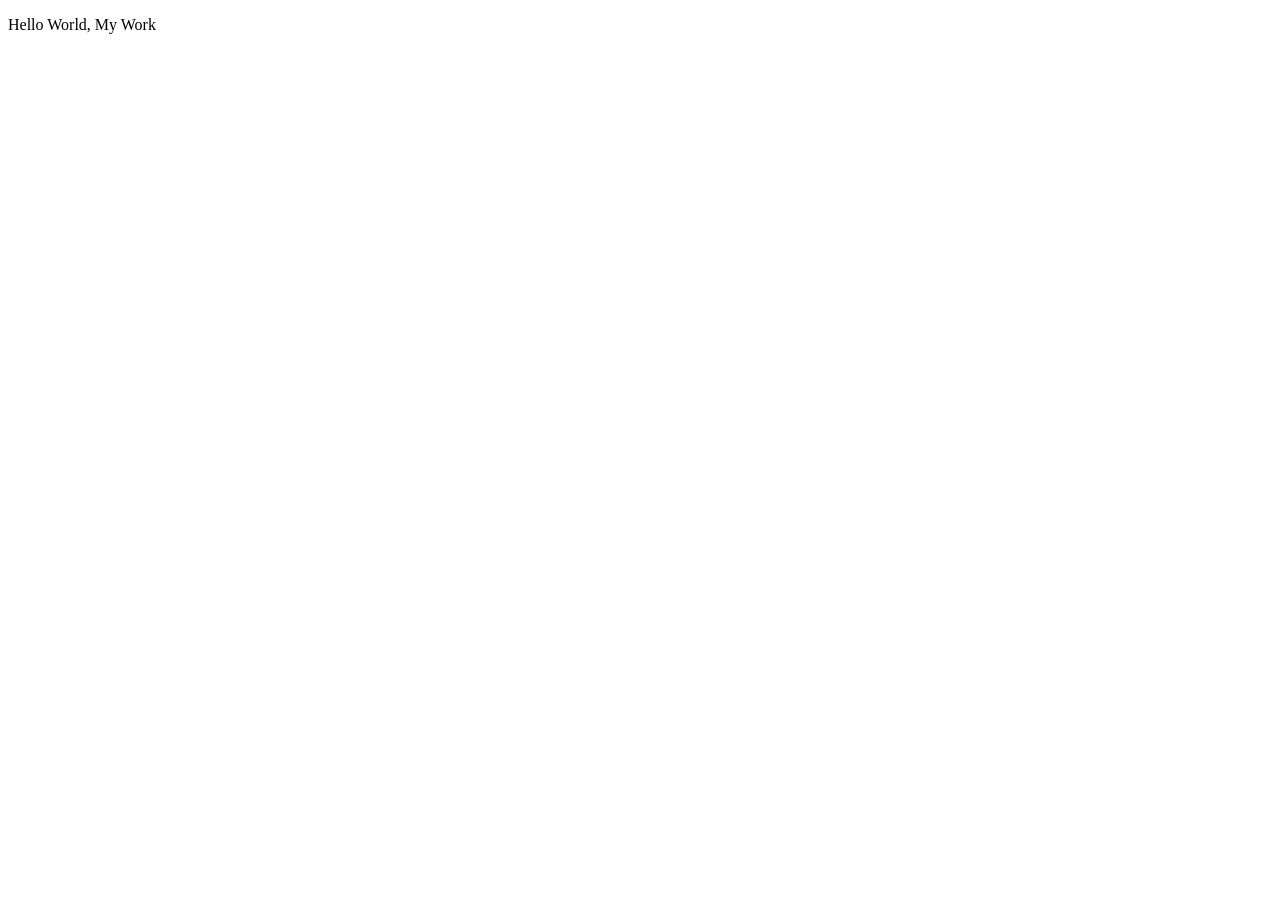
==== my_work/index.html @ dc150c55 "Home page html and folders built" ====
<!DOCTYPE html>
<html lang="en">
<head>
    <meta charset="UTF-8">
    <meta name="viewport" content="width=device-width, initial-scale=1.0">
    <title>Document</title>
</head>
<body>
    <p>Hello World, My Work</p>
</body>
</html>
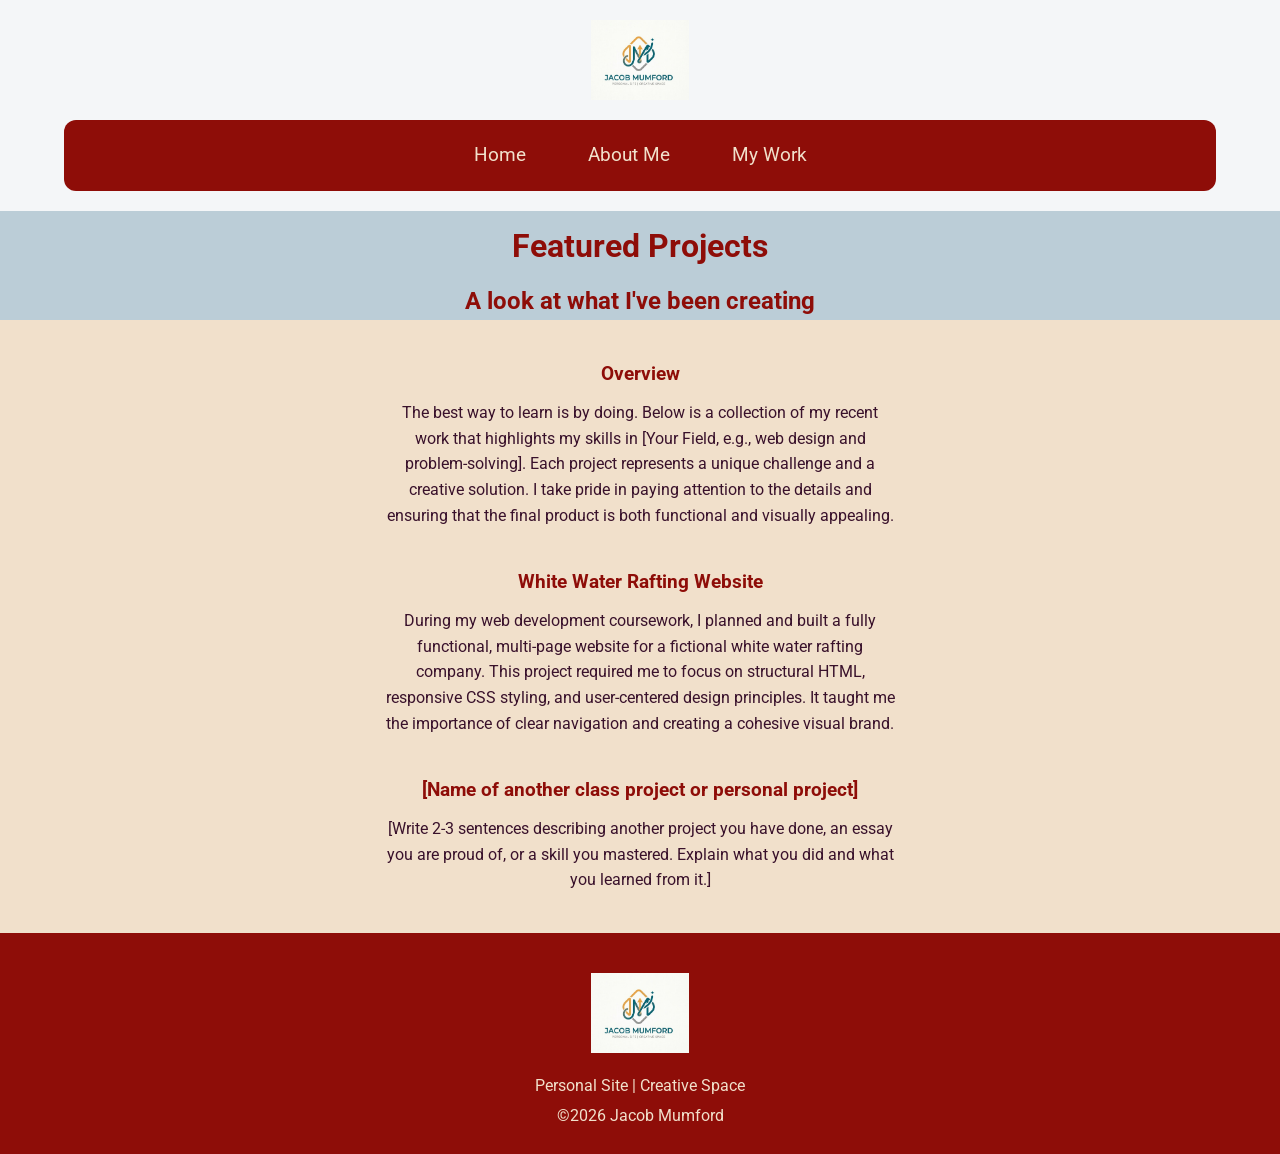
==== commit 03623508: "Completed the My Work page" ====
--- a/my_work/index.html
+++ b/my_work/index.html
@@ -3,9 +3,110 @@
 <head>
     <meta charset="UTF-8">
     <meta name="viewport" content="width=device-width, initial-scale=1.0">
-    <title>Document</title>
+    <title>Creative Space - My Work</title>
+    <link rel="preconnect" href="https://fonts.googleapis.com">
+    <link rel="preconnect" href="https://fonts.gstatic.com" crossorigin>
+    <link href="https://fonts.googleapis.com/css2?family=Roboto:ital,wght@0,100..900;1,100..900&display=swap" rel="stylesheet">
+    <link rel="stylesheet" href="../styles.css">
+    <style>
+        nav {
+            background-color: #8E0D08;
+        }
+
+        nav a {
+            color: #F1E0CB;
+            font-family: "Roboto", sans-serif;
+        }
+
+        nav a:hover {
+            background-color: #39112B;
+        }
+
+        main {
+            text-align: center;
+            background-color: #F1E0CB;
+            padding-bottom: 40px;
+        }
+
+        #wrapper {
+            color: #8E0D08;
+            background-color: #BBCDD7;
+            height: fit-content;
+        }
+
+        #wrapper h1 {
+            padding-top: 10px;
+            font-family: "Roboto", sans-serif;
+        }
+
+        #wrapper h2 {
+            margin: 10px;
+            font-family: "Roboto", sans-serif;
+        }
+        
+        main h3{
+            color: #8E0D08;
+            font-family: "Roboto", sans-serif;
+            margin-top: 40px;
+            margin-bottom: 10px;
+        }
+        
+        main p {
+            color:#39112B;
+            font-family: "Roboto", sans-serif;
+            margin: auto;
+            width: 40%;
+        }
+
+        footer {
+            background-color: #8E0D08;
+            color: #F1E0CB;
+            font-family: "Roboto", sans-serif;
+            margin: 0px;
+        }
+        
+    </style>
 </head>
+
 <body>
-    <p>Hello World, My Work</p>
+    <img src="../images/logo.png" alt="Logo Image" height="80px" width="auto">
+    <nav>
+        <a href="../index.html">Home</a>
+        <a href="../about_me/index.html">About Me</a>
+        <a href="index.html">My Work</a>
+    </nav>
+    <main>
+        <div id="wrapper">
+            <h1>Featured Projects</h1>
+            <h2>A look at what I've been creating</h2>
+        </div>
+
+        <h3>Overview</h3>
+        <p>
+            The best way to learn is by doing. Below is a collection of my recent work that highlights 
+            my skills in [Your Field, e.g., web design and problem-solving]. Each project represents 
+            a unique challenge and a creative solution. I take pride in paying attention to the details 
+            and ensuring that the final product is both functional and visually appealing.
+        </p>
+
+        <h3>White Water Rafting Website</h3>
+        <p>
+            During my web development coursework, I planned and built a fully functional, multi-page 
+            website for a fictional white water rafting company. This project required me to focus on 
+            structural HTML, responsive CSS styling, and user-centered design principles. It taught me 
+            the importance of clear navigation and creating a cohesive visual brand.
+        </p>
+
+        <h3>[Name of another class project or personal project]</h3>
+        <p>
+            [Write 2-3 sentences describing another project you have done, an essay you are proud of, or
+             a skill you mastered. Explain what you did and what you learned from it.]
+        </p>
+    </main>
 </body>
+<footer>
+    <img src="../images/logo.png" alt="Logo Image" height="80px" width="auto">
+    <p>Personal Site | Creative Space</p>
+    <p>©2026 Jacob Mumford</p>
+</footer>
 </html>
--- a/styles.css
+++ b/styles.css
@@ -0,0 +1,94 @@
+* {
+    margin: 0;
+    padding: 0;
+    box-sizing: border-box;
+}
+
+body {
+    font-family: "Titillium Web", sans-serif;
+    background-color: #f4f6f8;
+    color: #333;
+    line-height: 1.6;
+}
+
+img[alt="Logo Image"] {
+    display: block;
+    margin: 20px auto;
+}
+
+nav {
+    background-color: #3C4F68;
+    display: flex;
+    justify-content: center;
+    gap: 30px;
+    padding: 12px;
+    border-radius: 12px;
+    width: 90%;
+    margin: 0 auto 20px auto;
+}
+
+nav a {
+    color: white;
+    text-decoration: none;
+    font-size: 1.2rem;
+    padding: 8px 16px;
+    border-radius: 8px;
+    transition: 0.3s;
+}
+
+nav a:hover {
+    background-color: #223B5C;
+}
+
+#welcome_section {
+    text-align: center;
+    padding: 40px 20px;
+}
+
+#welcome_section h1 {
+    font-size: 2.5rem;
+    margin-top: 10px;
+}
+
+#main {
+    width: 85%;
+    max-width: 900px;
+    margin: 0 auto;
+    text-align: center;
+}
+
+#main h2 {
+    margin-top: 25px;
+    font-size: 1.8rem;
+}
+
+#main p {
+    margin: 15px 0;
+}
+
+#main img {
+    margin: 20px auto;
+    display: block;
+    border-radius: 12px;
+}
+
+#main p:nth-of-type(3) {
+    font-weight: bold;
+    letter-spacing: 2px;
+}
+
+footer {
+    margin-top: 40px;
+    padding: 20px;
+    text-align: center;
+    background-color: #3C4F68;
+    color: white;
+}
+
+footer img {
+    margin-bottom: 10px;
+}
+
+footer p {
+    margin: 5px 0;
+}
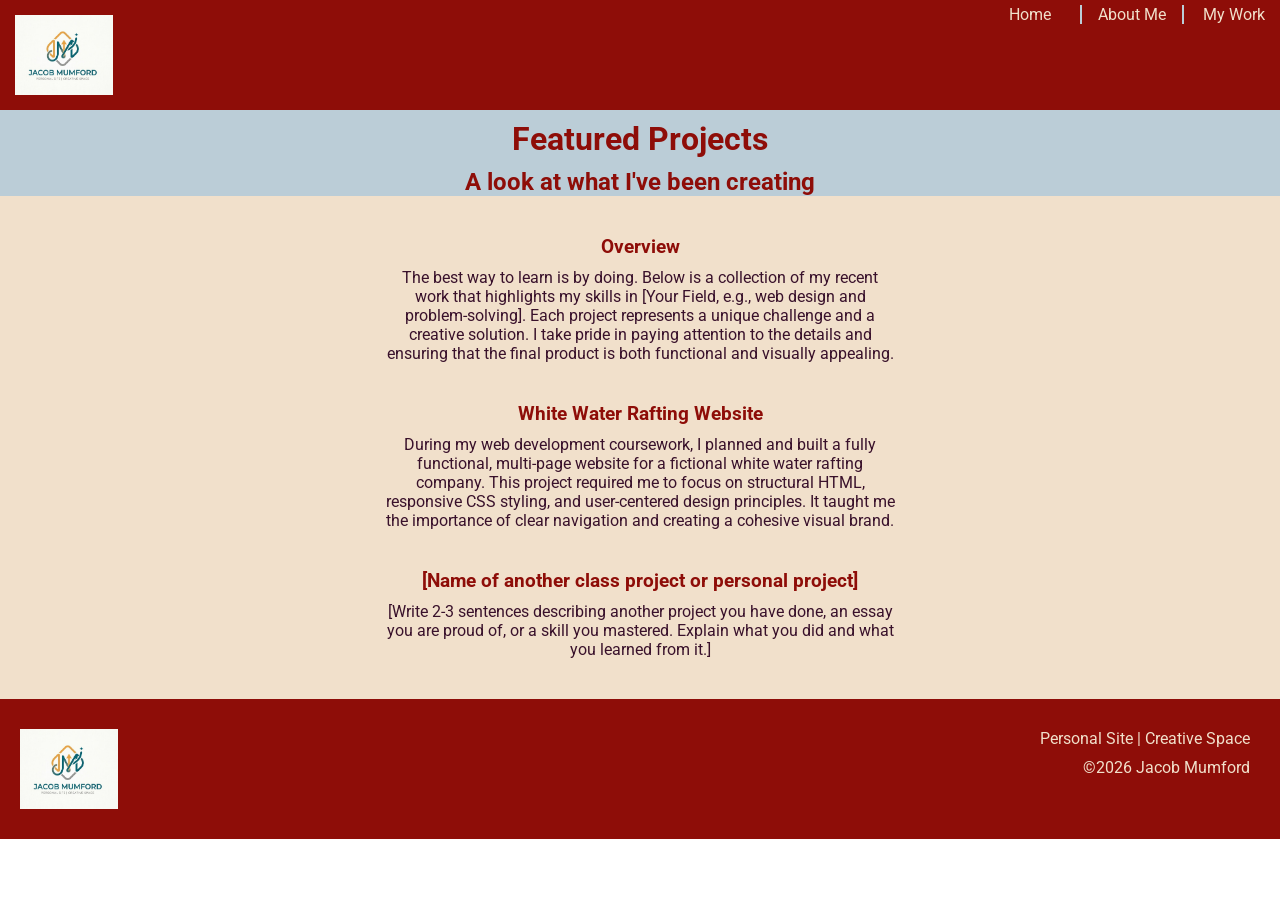
==== commit cb1c696f: "Updated CSS to my work page" ====
--- a/my_work/index.html
+++ b/my_work/index.html
@@ -7,20 +7,59 @@
     <link rel="preconnect" href="https://fonts.googleapis.com">
     <link rel="preconnect" href="https://fonts.gstatic.com" crossorigin>
     <link href="https://fonts.googleapis.com/css2?family=Roboto:ital,wght@0,100..900;1,100..900&display=swap" rel="stylesheet">
-    <link rel="stylesheet" href="../styles.css">
     <style>
+        * {
+            margin: 0;
+            padding: 0;
+        }
+
+        #navimg {
+            float: left;
+            margin: 15px;
+        }
+
         nav {
             background-color: #8E0D08;
+            width: 100%;
+            padding: 5px 0px;
+            height: 100px;
+            align-items: center;
         }
 
         nav a {
+            display: block;
+            position: relative;
             color: #F1E0CB;
             font-family: "Roboto", sans-serif;
+            text-decoration: none;
+            transition: 0.3s;
+            text-align: center;
         }
 
-        nav a:hover {
+        nav ul {
+            display: grid;
+            grid-template-columns: repeat(3, 1fr);
+            width: 300px;
+            padding: 0px;
+            margin-left: auto;
+            place-items: center;
+        }
+
+        nav ul li {
+            border-right: 2px solid #BBCDD7;
+            width: 100px;
+            align-items: center;
+            list-style-type: none;
+        }
+
+        nav li:last-child {
+            border: none;
+        }
+
+        nav li:hover {
             background-color: #39112B;
         }
+
 
         main {
             text-align: center;
@@ -63,17 +102,31 @@
             color: #F1E0CB;
             font-family: "Roboto", sans-serif;
             margin: 0px;
+            padding: 20px;
+            text-align: right;
+            height: 100px;
+        }
+
+        footer img {
+            margin: 10px 0px;
+            float: left;
+        }
+
+        footer p {
+            margin: 10px;
         }
         
     </style>
 </head>
 
 <body>
-    <img src="../images/logo.png" alt="Logo Image" height="80px" width="auto">
+    <img id="navimg" src="../images/logo.png" alt="Logo Image" height="80px" width="auto">
     <nav>
-        <a href="../index.html">Home</a>
-        <a href="../about_me/index.html">About Me</a>
-        <a href="index.html">My Work</a>
+        <ul>
+            <li><a href="../index.html">Home</a></li>
+            <li><a href="../about_me/index.html">About Me</a></li>
+            <li><a href="index.html">My Work</a></li>
+        </ul>
     </nav>
     <main>
         <div id="wrapper">
@@ -105,7 +158,7 @@
     </main>
 </body>
 <footer>
-    <img src="../images/logo.png" alt="Logo Image" height="80px" width="auto">
+    <img id="footimg" src="../images/logo.png" alt="Logo Image" height="80px" width="auto">
     <p>Personal Site | Creative Space</p>
     <p>©2026 Jacob Mumford</p>
 </footer>
